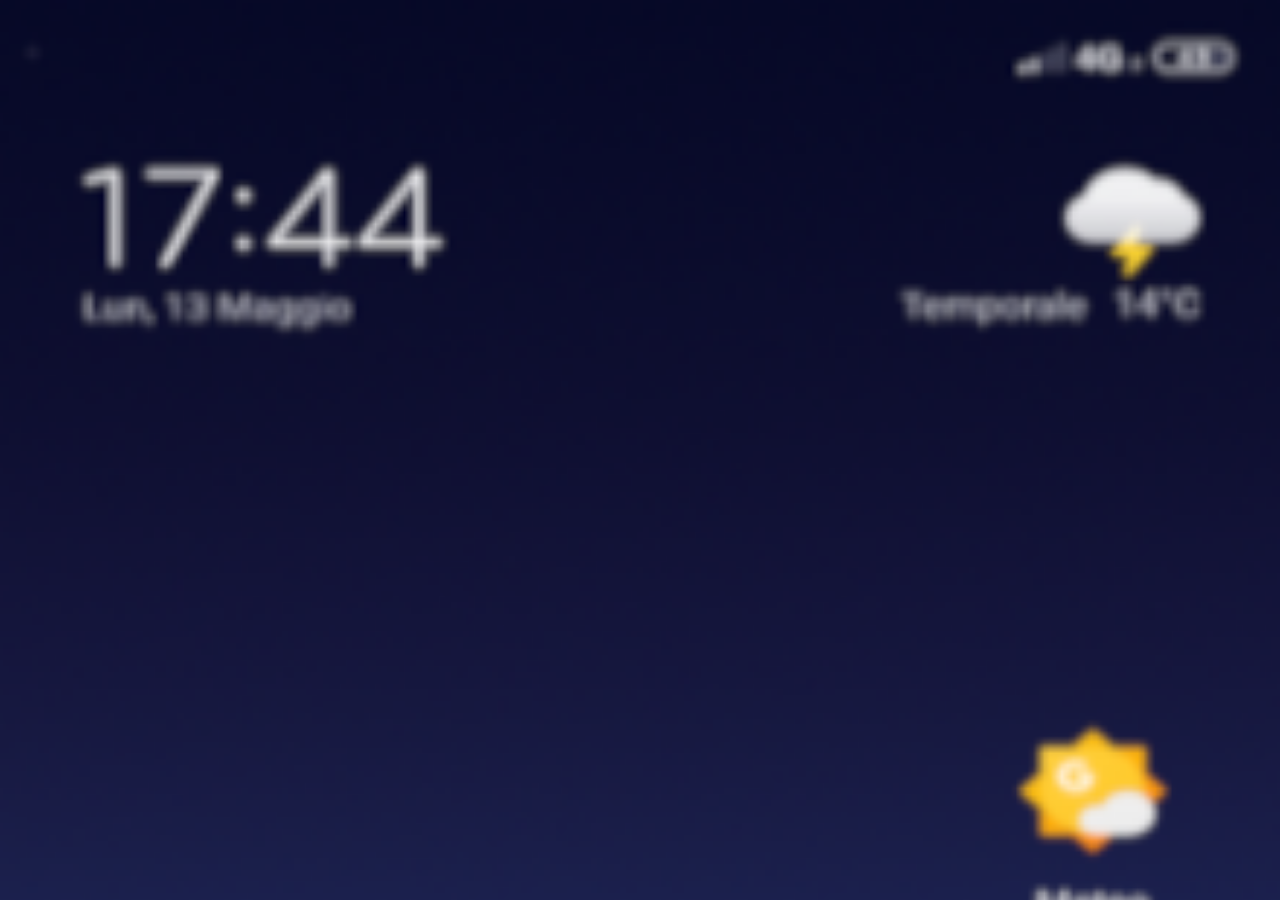
==== home.html @ 32301486 "começo do projeto" ====
<!DOCTYPE html>
<html lang="pt-br">
<head>
    <meta charset="UTF-8">
    <meta name="viewport" content="width=device-width, initial-scale=1.0">
    <title>Home</title>
</head>
<style>
    * {
        margin: 0px;
        padding: 0px;
    }

    body {
        width: 100vw;
        height: 100vh;
        background: black url('imagens/tela-home.png') no-repeat top center;
        background-size: cover;
        background-attachment: fixed;
    }
</style>
<body>
    
</body>
</html>
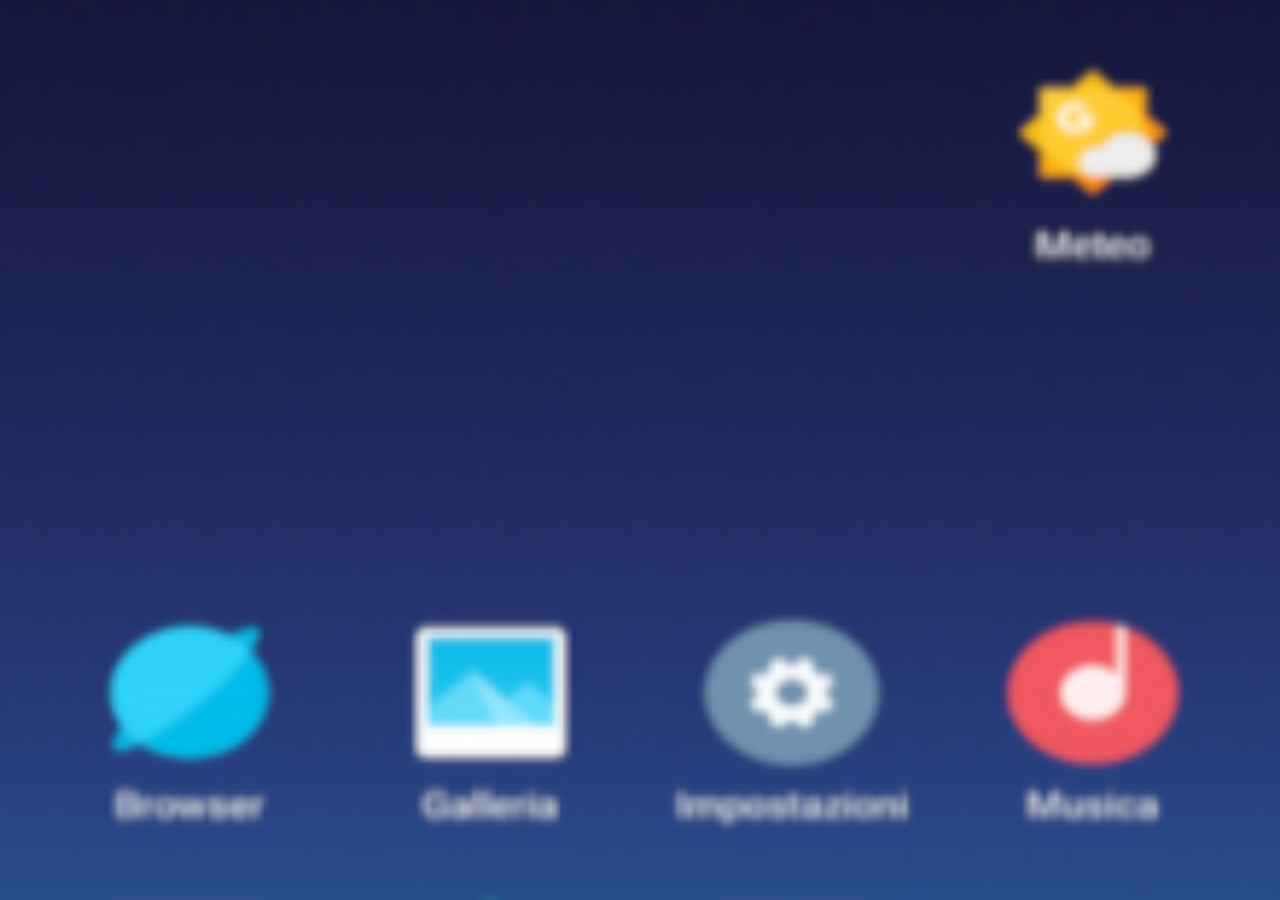
==== commit cdeccd16: "modificações importantes" ====
--- a/home.html
+++ b/home.html
@@ -14,9 +14,10 @@
     body {
         width: 100vw;
         height: 100vh;
-        background: black url('imagens/tela-home.png') no-repeat top center;
+        background: black url('imagens/tela-home.png') center center no-repeat;
         background-size: cover;
-        background-attachment: fixed;
+        background-attachment:fixed ;
+        border-radius: 2px;
     }
 </style>
 <body>
